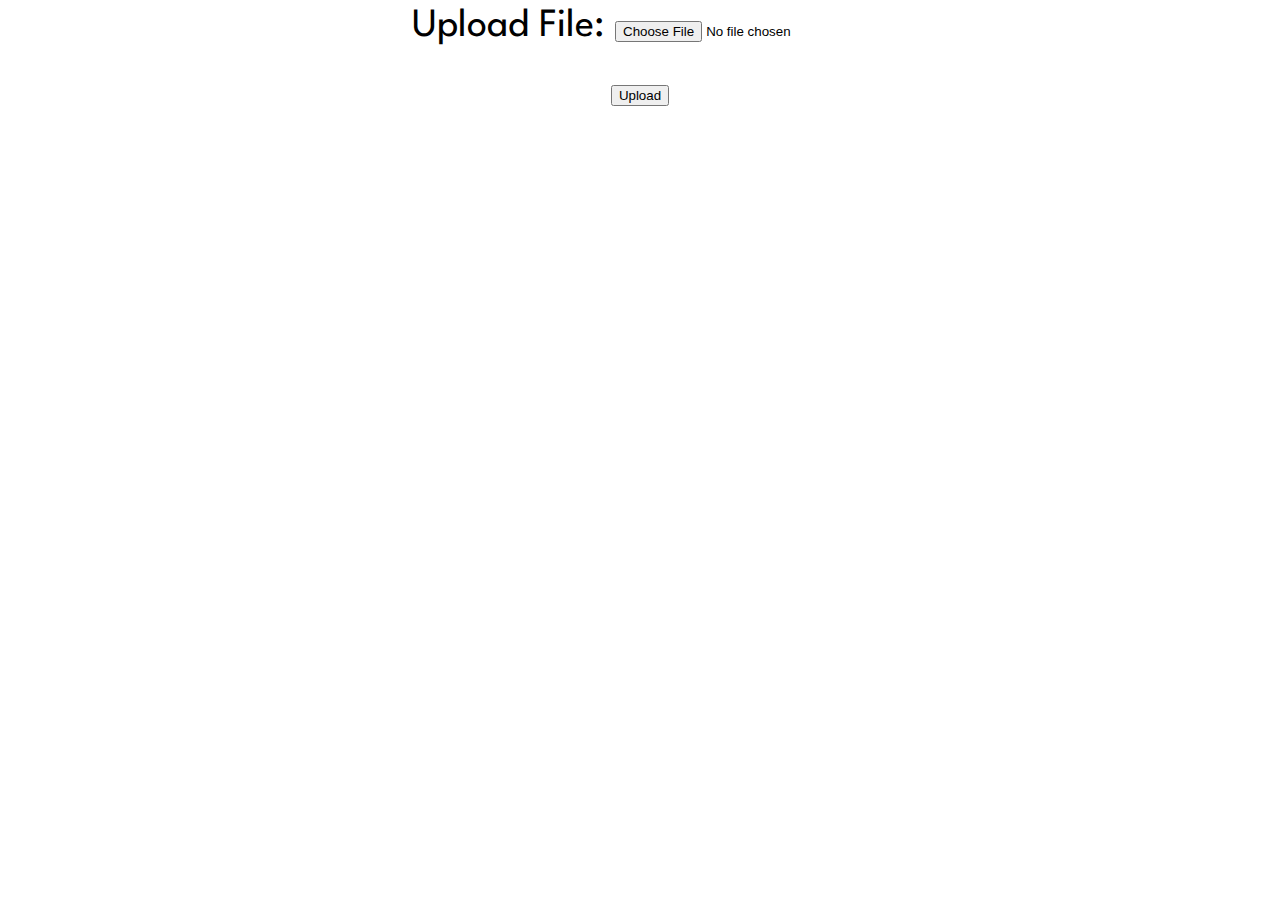
==== pages/uploade.html @ fadad71d "Add files via upload" ====
<html>
    <link rel="stylesheet" href="style.css">
    <body>
       <form enctype = "multipart/form-data" action = "python_script.py" method = "post">
        
    <p class="font">Upload File: <input type = "file" name = "filename" /></p>
     
        
    <p class="button"><input type = "submit" value = "Upload" /></p>
     
    </form>
    </body>
    </html>
---- pages/style.css ----
@import url('https://fonts.googleapis.com/css2?family=Fredoka&display=swap');

@font-face {
    font-family: font1;
    src: url('.././font/LeagueSpartan-Regular.ttf');
}


.font {
    align-items: center;
    font-size: 40px;
    font-family: font1;
    text-align: center;
}
.button{
    border-radius: 15px;
    height: 50px;
    height: 50px;
    text-align: center;
}
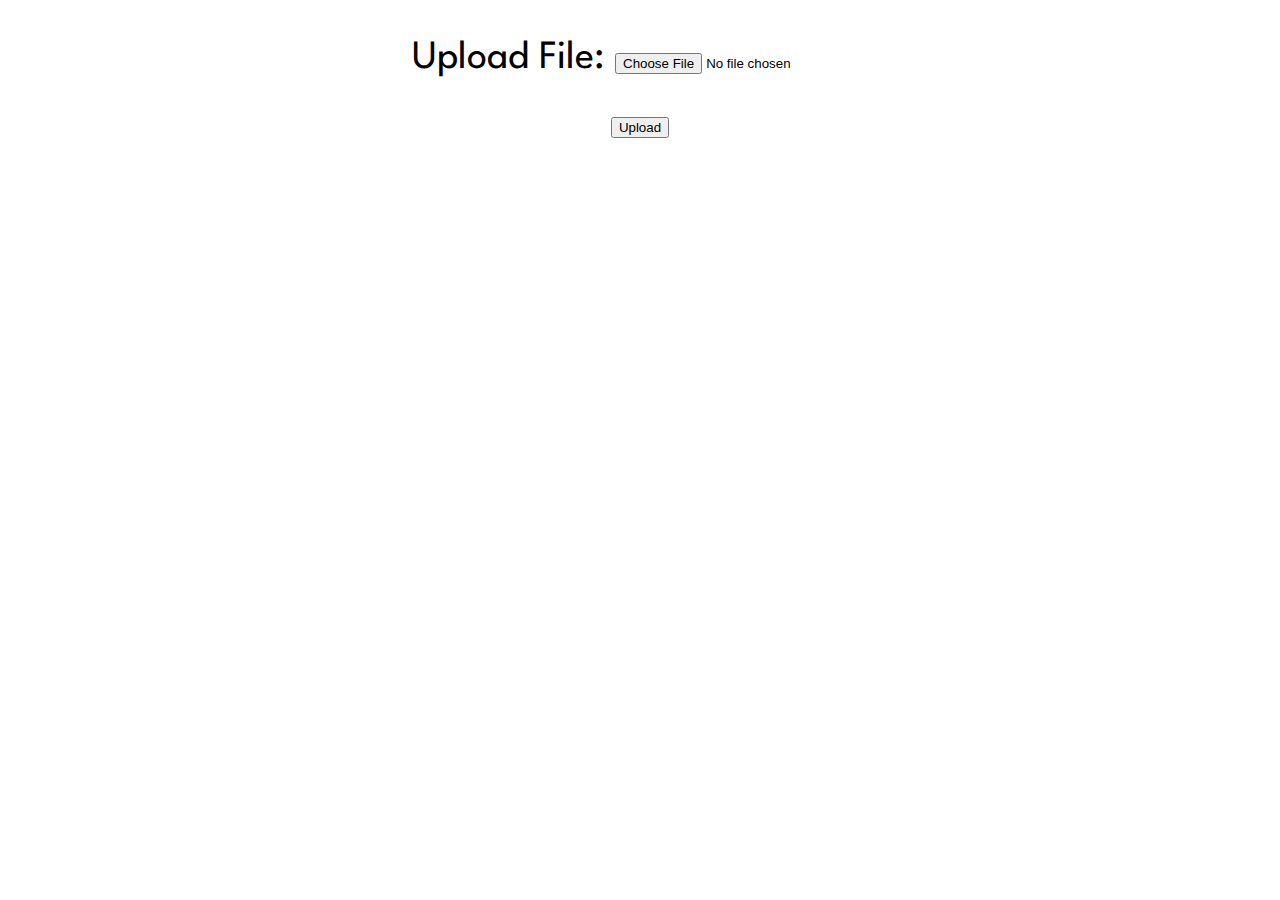
==== commit 8b3498a3: "update file" ====
--- a/pages/uploade.html
+++ b/pages/uploade.html
@@ -1,13 +1,22 @@
-<html>
-    <link rel="stylesheet" href="style.css">
-    <body>
-       <form enctype = "multipart/form-data" action = "python_script.py" method = "post">
+<!DOCTYPE html>
+<html lang="en">
+<head>
+   <meta charset="UTF-8">
+   <meta http-equiv="X-UA-Compatible" content="IE=edge">
+   <meta name="viewport" content="width=device-width, initial-scale=1.0">
+   <link rel="stylesheet" href="style.css">
+   <title>uploade</title>
+</head>
+<body>
+   <form enctype = "multipart/form-data" action = "python_script.py" method = "post">
         
-    <p class="font">Upload File: <input type = "file" name = "filename" /></p>
-     
-        
-    <p class="button"><input type = "submit" value = "Upload" /></p>
-     
-    </form>
-    </body>
-    </html>+      <p class="font">Upload File: <input type = "file" name = "filename" /></p>
+      <p class="button"><input type = "submit" value = "Upload" /></p>
+       
+      </form>
+</body>
+</html>
+
+
+
+
